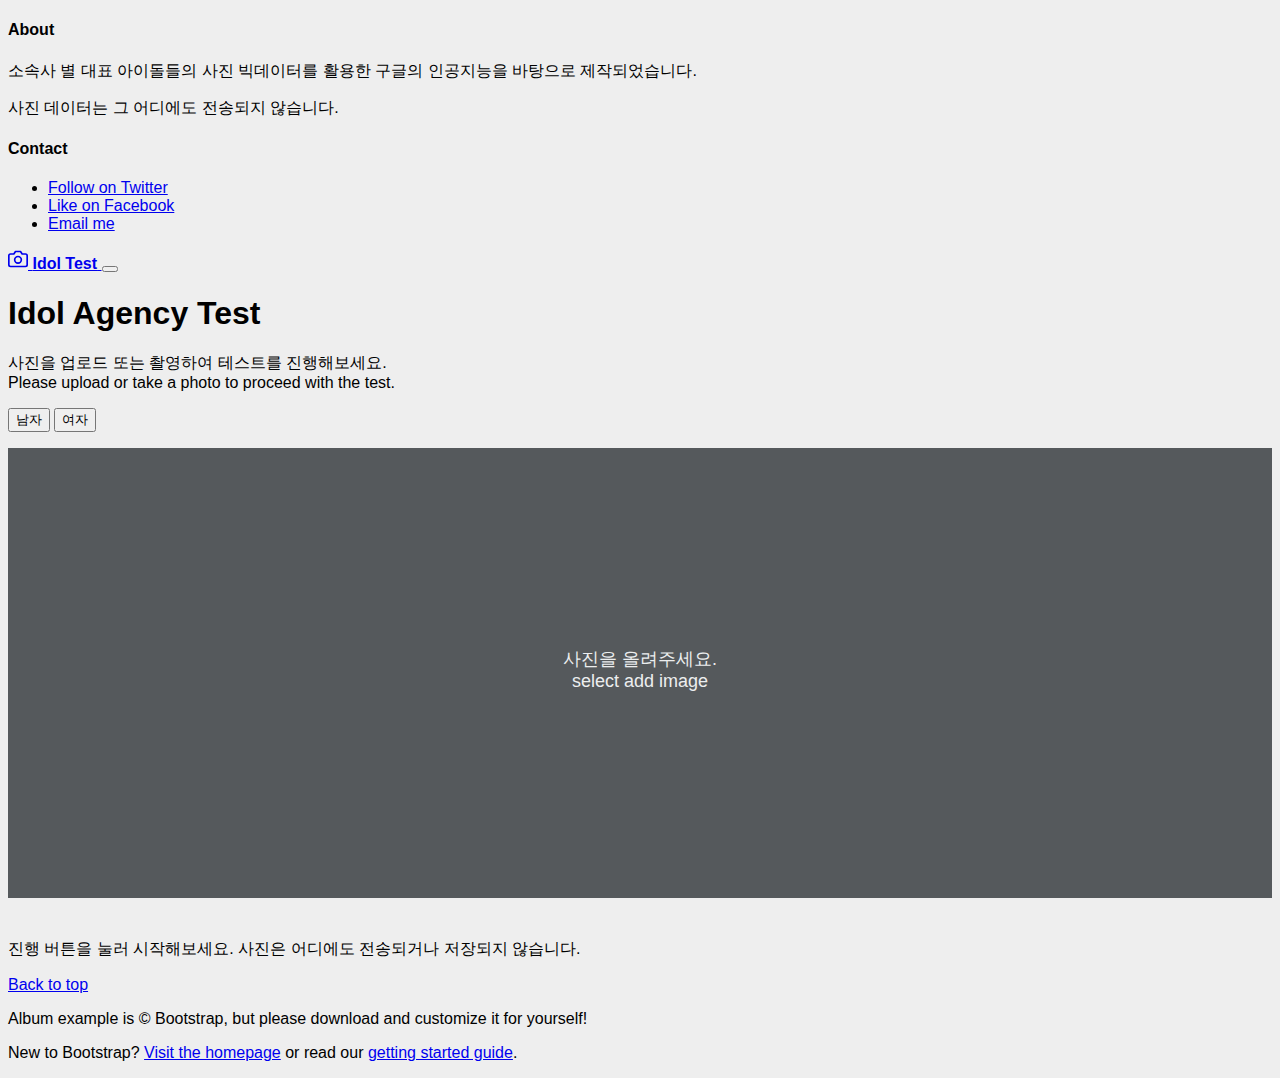
==== index.html @ 7f4ccfb9 "toy project1" ====
<!DOCTYPE html>
<html lang="en">
<head>
    <meta charset="UTF-8">
    <meta name="viewport" content="width=device-width, initial-scale=1">
    <meta name="description" content="">
    <meta name="author" content="Mark Otto, Jacob Thornton, and Bootstrap contributors">
    <meta name="generator" content="Hugo 0.101.0">
    <title>Document</title>
    <link rel="stylesheet" href="style.css">

    <link rel="canonical" href="https://getbootstrap.com/docs/5.2/examples/album/">
    
    <link href="/docs/5.2/dist/css/bootstrap.min.css" rel="stylesheet" integrity="sha384-gH2yIJqKdNHPEq0n4Mqa/HGKIhSkIHeL5AyhkYV8i59U5AR6csBvApHHNl/vI1Bx" crossorigin="anonymous">

    <link href="https://cdn.jsdelivr.net/npm/bootstrap@5.2.0/dist/css/bootstrap.min.css" rel="stylesheet" integrity="sha384-gH2yIJqKdNHPEq0n4Mqa/HGKIhSkIHeL5AyhkYV8i59U5AR6csBvApHHNl/vI1Bx" crossorigin="anonymous">

    <script class="jsbin" src="https://ajax.googleapis.com/ajax/libs/jquery/1/jquery.min.js"></script>

   

    <!-- Favicons -->
    <link rel="apple-touch-icon" href="/docs/5.2/assets/img/favicons/apple-touch-icon.png" sizes="180x180">
    <link rel="icon" href="/docs/5.2/assets/img/favicons/favicon-32x32.png" sizes="32x32" type="image/png">
    <link rel="icon" href="/docs/5.2/assets/img/favicons/favicon-16x16.png" sizes="16x16" type="image/png">
    <link rel="manifest" href="/docs/5.2/assets/img/favicons/manifest.json">
    <link rel="mask-icon" href="/docs/5.2/assets/img/favicons/safari-pinned-tab.svg" color="#712cf9">
    <link rel="icon" href="/docs/5.2/assets/img/favicons/favicon.ico">
    <meta name="theme-color" content="#712cf9">
</head>
<body>
  
    <!-- <div>Teachable Machine Image Model</div>
<button type="button" onclick="init()">Start</button>
<button type="button" onclick="predict()">예측</button>

<div class="file-upload">
  <button class="file-upload-btn" type="button" onclick="$('.file-upload-input').trigger( 'click' )">Add Image</button>

  <div class="image-upload-wrap">
    <input class="file-upload-input" type='file' onchange="readURL(this);" accept="image/*" />
    <div class="drag-text">
      <h3>Drag and drop a file or select add Image</h3>
    </div>
  </div>
  <div class="file-upload-content">
    <img class="file-upload-image" id="face-image" src="#" alt="your image" />
    <div class="image-title-wrap">
      <button type="button" onclick="removeUpload()" class="remove-image">Remove <span class="image-title">Uploaded Image</span></button>
    </div>
  </div>
</div> -->

<!--  bootstrap html -->
<header>
  <div class="collapse bg-dark bg-gradient" id="navbarHeader">
    <div class="container">
      <div class="row">
        <div class="col-sm-8 col-md-7 py-4">
          <h4 class="text-white">About</h4>
          <p class="text-muted">
            소속사 별 대표 아이돌들의 사진 빅데이터를 활용한 구글의 인공지능을 바탕으로 제작되었습니다.
          </p>
          <p class="text-muted">
            사진 데이터는 그 어디에도 전송되지 않습니다.
          </p>
        </div>
        <div class="col-sm-4 offset-md-1 py-4">
          <h4 class="text-white">Contact</h4>
          <ul class="list-unstyled">
            <li><a href="#" class="text-white">Follow on Twitter</a></li>
            <li><a href="#" class="text-white">Like on Facebook</a></li>
            <li><a href="#" class="text-white">Email me</a></li>
          </ul>
        </div>
      </div>
    </div>
  </div>
  <div class="navbar navbar-dark bg-dark shadow-sm">
    <div class="container">
      <a href="#" class="navbar-brand d-flex align-items-center">
        <svg xmlns="http://www.w3.org/2000/svg" width="20" height="20" fill="none" stroke="currentColor" stroke-linecap="round" stroke-linejoin="round" stroke-width="2" aria-hidden="true" class="me-2" viewBox="0 0 24 24"><path d="M23 19a2 2 0 0 1-2 2H3a2 2 0 0 1-2-2V8a2 2 0 0 1 2-2h4l2-3h6l2 3h4a2 2 0 0 1 2 2z"/><circle cx="12" cy="13" r="4"/></svg>
        <strong>Idol Test</strong>
      </a>
      <button class="navbar-toggler" type="button" data-bs-toggle="collapse" data-bs-target="#navbarHeader" aria-controls="navbarHeader" aria-expanded="false" aria-label="Toggle navigation">
        <span class="navbar-toggler-icon"></span>
      </button>
    </div>
  </div>
</header>

<main>
    
  <section class="py-3 text-center container">
    <div class="row py-lg-5">
      <div class="col-lg-7 col-md-8 mx-auto">
        <h1 class="fw-light">Idol Agency Test</h1>
        <p class="lead text-muted">
            사진을 업로드 또는 촬영하여 테스트를 진행해보세요.<br/>
            Please upload or take a photo to proceed with the test.
        </p>
        
        <p class="button-group">
          <button type="button" class="btn btn-outline-primary">남자</button>
          <button type="button" class="btn btn-outline-danger">여자</button>
        </p>
      </div>
      
  </section>
<div>
  <div class="progress">
    <div class="progress-bar progress-bar-striped" role="progressbar" aria-label="Default striped example" style="width: 10%" aria-valuenow="10" aria-valuemin="0" aria-valuemax="100"></div>
  </div>
  <div class="progress">
    <div class="progress-bar progress-bar-striped bg-success" role="progressbar" aria-label="Success striped example" style="width: 25%" aria-valuenow="25" aria-valuemin="0" aria-valuemax="100"></div>
  </div>
  <div class="progress">
    <div class="progress-bar progress-bar-striped bg-info" role="progressbar" aria-label="Info striped example" style="width: 50%" aria-valuenow="50" aria-valuemin="0" aria-valuemax="100"></div>
  </div>
  <div class="progress">
    <div class="progress-bar progress-bar-striped bg-warning" role="progressbar" aria-label="Warning striped example" style="width: 75%" aria-valuenow="75" aria-valuemin="0" aria-valuemax="100"></div>
  </div>
  <div class="progress">
    <div class="progress-bar progress-bar-striped bg-danger" role="progressbar" aria-label="Danger striped example" style="width: 100%" aria-valuenow="100" aria-valuemin="0" aria-valuemax="100"></div>
  </div>
</div>

  <div class="album py-5 bg-light">
    <div class="container">

      <div class="row justify-content-center file-upload">
        <div class="">
          <div class="col">
            <div class="card shadow-sm col">


                <svg class="bd-placeholder-img card-img-top image-upload-wrap" 
                width="100%" height="450" xmlns="http://www.w3.org/2000/svg" 
                role="img" aria-label="Placeholder: Thumbnail" 
                preserveAspectRatio="xMidYMid slice" focusable="false"
                onclick="$('.file-upload-input').trigger( 'click' )">
                
                <title>Placeholder</title>
                <rect width="100%" height="100%" fill="#55595c"/>
                <text x="50%" y="47%" fill="#eceeef" dy=".3em">사진을 올려주세요.</text>
                <text x="50%" y="52%" fill="#eceeef" dy=".3em">select add image</text>
                
                </svg>

                <input class="file-upload-input" type='file' onchange="readURL(this);" accept="image/*" />
              
              <div class="file-upload-content">
                <img class="file-upload-image" id="face-image" src="#" alt="your image" />
                
                <p class="result-messege"></p>
                
                <div id="label-container"></div>

                

                <div class="image-title-wrap">
                  <button type="button" onclick="removeUpload()" class="btn btn-danger" style="--bs-btn-padding-y: .5rem; --bs-btn-padding-x: 8.5rem; --bs-btn-font-size: .75rem;">Remove</button>
                </div>
              </div>

              <div class="card-body">
                <p class="card-text">
                  진행 버튼을 눌러 시작해보세요.
                  사진은 어디에도 전송되거나 저장되지 않습니다.
                </p>
                <div class="d-flex justify-content-between">
                </div>
              </div>
            </div>
          </div>
        </div>
      </div>
    </div>
  </div>

</main>

<footer class="text-muted py-5">
  <div class="container">
    <p class="float-end mb-1">
      <a href="#">Back to top</a>
    </p>
    <p class="mb-1">Album example is &copy; Bootstrap, but please download and customize it for yourself!</p>
    <p class="mb-0">New to Bootstrap? <a href="/">Visit the homepage</a> or read our <a href="/docs/5.2/getting-started/introduction/">getting started guide</a>.</p>
  </div>
</footer>


<div id="webcam-container"></div>

<script src="https://cdn.jsdelivr.net/npm/@tensorflow/tfjs@1.3.1/dist/tf.min.js"></script>
<script src="https://cdn.jsdelivr.net/npm/@teachablemachine/image@0.8/dist/teachablemachine-image.min.js"></script>
<!-- codepen-js -->
<script>
    function readURL(input) {
  if (input.files && input.files[0]) {

    var reader = new FileReader();

    reader.onload = function(e) {
      $('.image-upload-wrap').hide();

      $('.file-upload-image').attr('src', e.target.result);
      $('.file-upload-content').show();

      $('.image-title').html(input.files[0].name);
    };

    reader.readAsDataURL(input.files[0]);
    init().then(()=>{
      console.log("model loading complete")
      predict();
    });
    
  } else {
    removeUpload();
  }
}

function removeUpload() {
  $('.file-upload-input').replaceWith($('.file-upload-input').clone());
  $('.file-upload-content').hide();
  $('.image-upload-wrap').show();
}
$('.image-upload-wrap').bind('dragover', function () {
		$('.image-upload-wrap').addClass('image-dropping');
	});
	$('.image-upload-wrap').bind('dragleave', function () {
		$('.image-upload-wrap').removeClass('image-dropping');
});

</script>

<script type="text/javascript">
    // More API functions here:
    // https://github.com/googlecreativelab/teachablemachine-community/tree/master/libraries/image

    // the link to your model provided by Teachable Machine export panel
    const URL = "https://teachablemachine.withgoogle.com/models/A1Ka3bJ6U/";

    let model, webcam, labelContainer, maxPredictions;

    // Load the image model and setup the webcam
    async function init() {
        console.log("call the machine")
        const modelURL = URL + "model.json";
        const metadataURL = URL + "metadata.json";

        // load the model and metadata
        // Refer to tmImage.loadFromFiles() in the API to support files from a file picker
        // or files from your local hard drive
        // Note: the pose library adds "tmImage" object to your window (window.tmImage)
        model = await tmImage.load(modelURL, metadataURL);
        maxPredictions = model.getTotalClasses();
        labelContainer = document.getElementById("label-container");
        for (let i = 0; i < maxPredictions; i++) { // and class labels
            let divLabel = labelContainer.appendChild(document.createElement("div"));
            divLabel.classList.add("progress")
            // let underDiv = divLabel.appendChild(document.createElement("div"));
            // underDiv.classList.add("progress-bar progress-bar-striped")
        }
    }

    // run the webcam image through the image model
    async function predict() {
        // predict can take in an image, video or canvas html element
        let image = document.getElementById("face-image");
        const prediction = await model.predict(image, false);
        prediction.sort((a, b) => parseFloat(b.probability) - parseFloat(a.probability));
        console.log(prediction[0].className);
        switch(prediction[0].className){
          case "SM_man":
            resultMessege = "에스엠 상 이시군요"
            break;
          case "YG_man":
            resultMessege = "와이지 상 이시군요"
            break;
          case "JYP_man":
            resultMessege = "제와피 상 이시군요"
            break;
          case "HIVE_man":
            resultMessege = "하이브 상 이시군요"
            break;
          default:
            resultMessege = "알수없음"
        }
        $('.result-messege').html(resultMessege);
        
        for (let i = 0; i < maxPredictions; i++) {
            const classPrediction =
                prediction[i].className + ": " + prediction[i].probability.toFixed(2);
            console.log(classPrediction)
            
            labelContainer.childNodes[i].innerHTML = classPrediction;


            // var label = "<div class='animal-label d-flex align-items-center'>" + labelTitle + "</div>"
            // var bar = "<div class='bar-container position-relative container'><div class='" + prediction[i].className + "-box'></div><div class='d-flex justify-content-center align-items-center " + prediction[i].className + "-bar' style='width: " + barWidth + "'><span class='d-block percent-text'>" + Math.round(prediction[i].probability.toFixed(2) * 100) + "%</span></div></div>"
            // labelContainer.childNodes[i].innerHTML = label + bar;
        }
    }
</script>

<script src="/docs/5.2/dist/js/bootstrap.bundle.min.js" integrity="sha384-A3rJD856KowSb7dwlZdYEkO39Gagi7vIsF0jrRAoQmDKKtQBHUuLZ9AsSv4jD4Xa" crossorigin="anonymous"></script>
<script src="https://cdn.jsdelivr.net/npm/bootstrap@5.2.0/dist/js/bootstrap.bundle.min.js" integrity="sha384-A3rJD856KowSb7dwlZdYEkO39Gagi7vIsF0jrRAoQmDKKtQBHUuLZ9AsSv4jD4Xa" crossorigin="anonymous"></script>

</body>
<!-- Copyright (c) 2022 by Bastian Andre (https://codepen.io/BastianAndre/pen/RpwOmp)

Permission is hereby granted, free of charge, to any person obtaining a copy of this software and associated documentation files (the "Software"), to deal in the Software without restriction, including without limitation the rights to use, copy, modify, merge, publish, distribute, sublicense, and/or sell copies of the Software, and to permit persons to whom the Software is furnished to do so, subject to the following conditions:

The above copyright notice and this permission notice shall be included in all copies or substantial portions of the Software.

THE SOFTWARE IS PROVIDED "AS IS", WITHOUT WARRANTY OF ANY KIND, EXPRESS OR IMPLIED, INCLUDING BUT NOT LIMITED TO THE WARRANTIES OF MERCHANTABILITY, FITNESS FOR A PARTICULAR PURPOSE AND NONINFRINGEMENT. IN NO EVENT SHALL THE AUTHORS OR COPYRIGHT HOLDERS BE LIABLE FOR ANY CLAIM, DAMAGES OR OTHER LIABILITY, WHETHER IN AN ACTION OF CONTRACT, TORT OR OTHERWISE, ARISING FROM, OUT OF OR IN CONNECTION WITH THE SOFTWARE OR THE USE OR OTHER DEALINGS IN THE SOFTWARE.
 -->

</html>
---- style.css ----
body {
  font-family: sans-serif;
  background-color: #eeeeee;
}

.file-upload {
  /* background-color: #ffffff; */
  width: auto;
  /* margin: 0 auto; */
  /* padding: 20px; */
}

.file-upload-btn {
  width: 100%;
  margin: 0;
  color: #fff;
  background: #1FB264;
  border: none;
  padding: 10px;
  border-radius: 4px;
  border-bottom: 4px solid #15824B;
  transition: all .2s ease;
  outline: none;
  text-transform: uppercase;
  font-weight: 700;
}

.file-upload-btn:hover {
  background: #1AA059;
  color: #ffffff;
  transition: all .2s ease;
  cursor: pointer;
}

.file-upload-btn:active {
  border: 0;
  transition: all .2s ease;
}

.file-upload-content {
  display: none;
  text-align: center;
}

.file-upload-input {
  /* position: absolute; */
  margin: 0;
  padding: 0;
  width: 100%;
  height: 100%;
  outline: none;
  opacity: 0;
  cursor: pointer;
}

/* .image-upload-wrap {
  margin-top: 20px;
  border: 4px dashed #1FB264;
  position: relative;
} */

.image-dropping,
/* .image-upload-wrap:hover {
  background-color: #1FB264;
  border: 4px dashed #ffffff;
} */

.image-title-wrap {
  padding: 0 15px 15px 15px;
  color: #222;
}

.drag-text {
  text-align: center;
}

.drag-text h3 {
  font-weight: 100;
  text-transform: uppercase;
  color: #15824B;
  padding: 60px 0;
}

.file-upload-image {
  max-height: 200px;
  max-width: 200px;
  margin: auto;
  padding: 20px;
}

.remove-image {
  width: 200px;
  margin: 0;
  color: #fff;
  background: #cd4535;
  border: none;
  padding: 10px;
  border-radius: 4px;
  border-bottom: 4px solid #b02818;
  transition: all .2s ease;
  outline: none;
  text-transform: uppercase;
  font-weight: 700;
}

.remove-image:hover {
  background: #c13b2a;
  color: #ffffff;
  transition: all .2s ease;
  cursor: pointer;
}

.remove-image:active {
  border: 0;
  transition: all .2s ease;
}

/* bootstrap style */
      .bd-placeholder-img {
        font-size: 1.125rem;
        text-anchor: middle;
        -webkit-user-select: none;
        -moz-user-select: none;
        user-select: none;
      }

      @media (min-width: 768px) {
        .bd-placeholder-img-lg {
          font-size: 3.5rem;
        }
      }

      .b-example-divider {
        height: 3rem;
        background-color: rgba(0, 0, 0, .1);
        border: solid rgba(0, 0, 0, .15);
        border-width: 1px 0;
        box-shadow: inset 0 .5em 1.5em rgba(0, 0, 0, .1), inset 0 .125em .5em rgba(0, 0, 0, .15);
      }

      .b-example-vr {
        flex-shrink: 0;
        width: 1.5rem;
        height: 100vh;
      }

      .bi {
        vertical-align: -.125em;
        fill: currentColor;
      }

      .nav-scroller {
        position: relative;
        z-index: 2;
        height: 2.75rem;
        overflow-y: hidden;
      }

      .nav-scroller .nav {
        display: flex;
        flex-wrap: nowrap;
        padding-bottom: 1rem;
        margin-top: -1px;
        overflow-x: auto;
        text-align: center;
        white-space: nowrap;
        -webkit-overflow-scrolling: touch;
      }
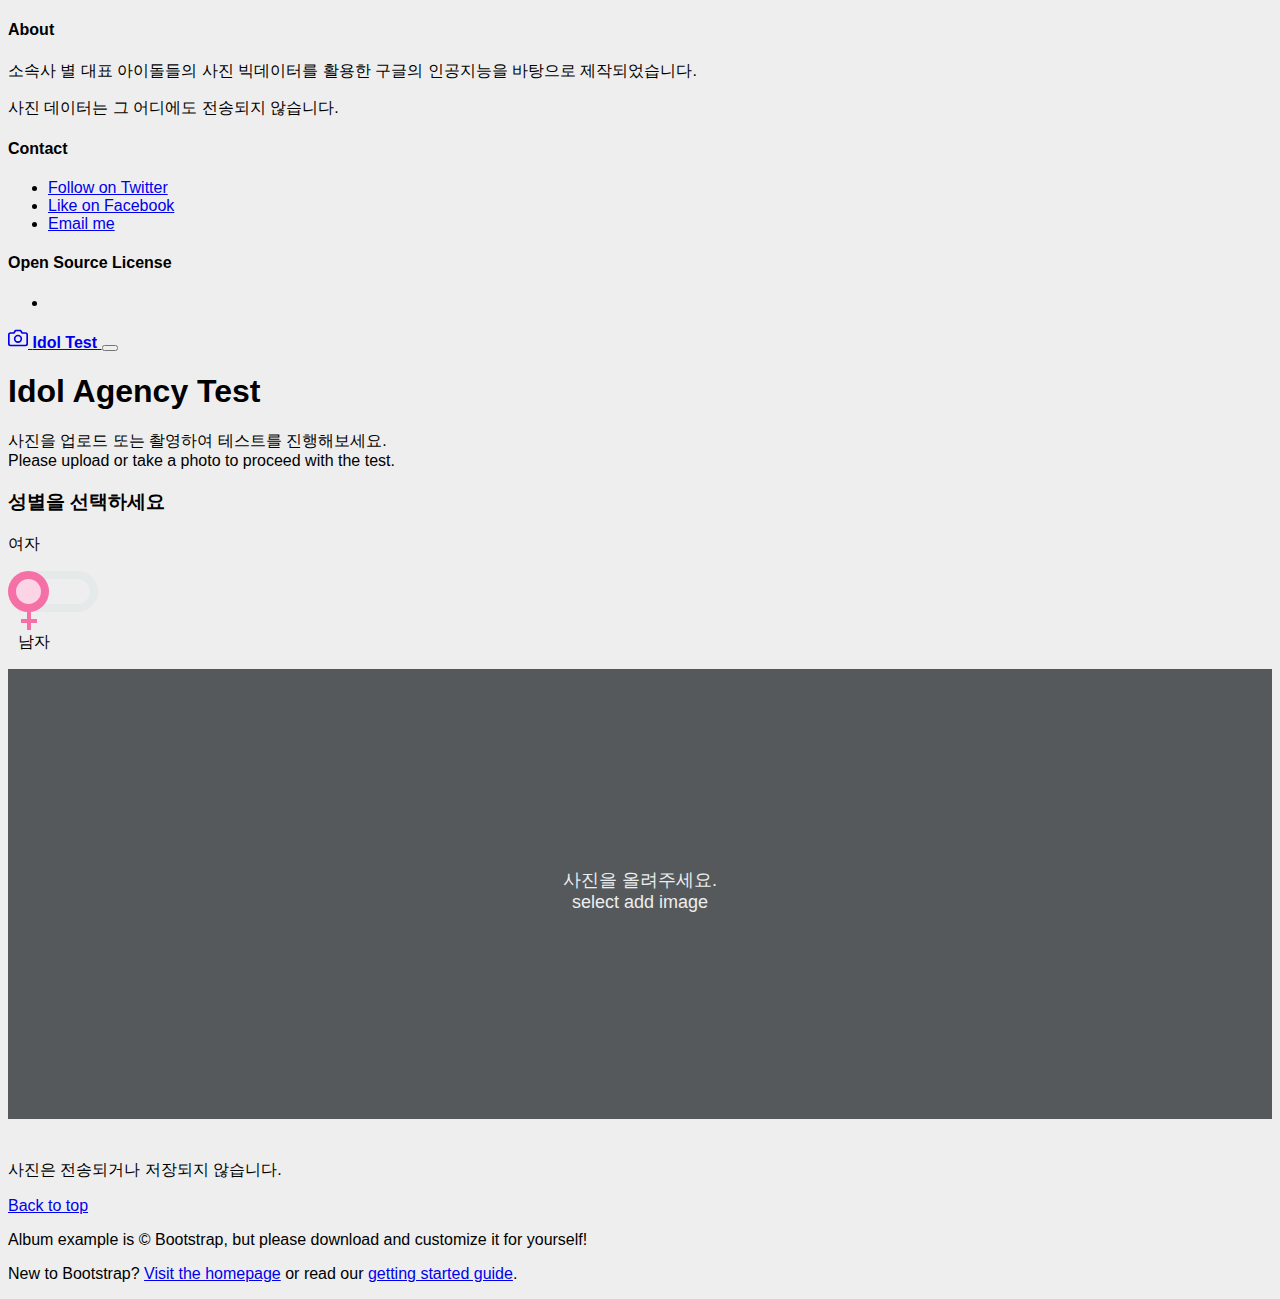
==== commit 41d40fed: "2022/08/29 idol girl add" ====
--- a/index.html
+++ b/index.html
@@ -1,55 +1,39 @@
 <!DOCTYPE html>
 <html lang="en">
 <head>
-    <meta charset="UTF-8">
-    <meta name="viewport" content="width=device-width, initial-scale=1">
-    <meta name="description" content="">
-    <meta name="author" content="Mark Otto, Jacob Thornton, and Bootstrap contributors">
-    <meta name="generator" content="Hugo 0.101.0">
-    <title>Document</title>
-    <link rel="stylesheet" href="style.css">
-
-    <link rel="canonical" href="https://getbootstrap.com/docs/5.2/examples/album/">
-    
-    <link href="/docs/5.2/dist/css/bootstrap.min.css" rel="stylesheet" integrity="sha384-gH2yIJqKdNHPEq0n4Mqa/HGKIhSkIHeL5AyhkYV8i59U5AR6csBvApHHNl/vI1Bx" crossorigin="anonymous">
-
-    <link href="https://cdn.jsdelivr.net/npm/bootstrap@5.2.0/dist/css/bootstrap.min.css" rel="stylesheet" integrity="sha384-gH2yIJqKdNHPEq0n4Mqa/HGKIhSkIHeL5AyhkYV8i59U5AR6csBvApHHNl/vI1Bx" crossorigin="anonymous">
-
-    <script class="jsbin" src="https://ajax.googleapis.com/ajax/libs/jquery/1/jquery.min.js"></script>
-
-   
-
-    <!-- Favicons -->
-    <link rel="apple-touch-icon" href="/docs/5.2/assets/img/favicons/apple-touch-icon.png" sizes="180x180">
-    <link rel="icon" href="/docs/5.2/assets/img/favicons/favicon-32x32.png" sizes="32x32" type="image/png">
-    <link rel="icon" href="/docs/5.2/assets/img/favicons/favicon-16x16.png" sizes="16x16" type="image/png">
-    <link rel="manifest" href="/docs/5.2/assets/img/favicons/manifest.json">
-    <link rel="mask-icon" href="/docs/5.2/assets/img/favicons/safari-pinned-tab.svg" color="#712cf9">
-    <link rel="icon" href="/docs/5.2/assets/img/favicons/favicon.ico">
-    <meta name="theme-color" content="#712cf9">
+  <meta charset="UTF-8">
+  <meta name="viewport" content="width=device-width, initial-scale=1">
+  <meta name="description" content="">
+  <meta name="author" content="Mark Otto, Jacob Thornton, and Bootstrap contributors">
+  <meta name="generator" content="Hugo 0.101.0">
+  
+  <link rel="stylesheet" href="style.css">
+  <link rel="canonical" href="https://getbootstrap.com/docs/5.2/examples/album/">
+  
+  <link href="/docs/5.2/dist/css/bootstrap.min.css" rel="stylesheet" integrity="sha384-gH2yIJqKdNHPEq0n4Mqa/HGKIhSkIHeL5AyhkYV8i59U5AR6csBvApHHNl/vI1Bx" crossorigin="anonymous">
+  <link href="https://cdn.jsdelivr.net/npm/bootstrap@5.2.0/dist/css/bootstrap.min.css" rel="stylesheet" integrity="sha384-gH2yIJqKdNHPEq0n4Mqa/HGKIhSkIHeL5AyhkYV8i59U5AR6csBvApHHNl/vI1Bx" crossorigin="anonymous">
+  <script class="jsbin" src="https://ajax.googleapis.com/ajax/libs/jquery/1/jquery.min.js"></script>
+  
+  <!-- Favicons -->
+  <link rel="apple-touch-icon" href="/docs/5.2/assets/img/favicons/apple-touch-icon.png" sizes="180x180">
+  <link rel="icon" href="/docs/5.2/assets/img/favicons/favicon-32x32.png" sizes="32x32" type="image/png">
+  <link rel="icon" href="/docs/5.2/assets/img/favicons/favicon-16x16.png" sizes="16x16" type="image/png">
+  <link rel="manifest" href="/docs/5.2/assets/img/favicons/manifest.json">
+  <link rel="mask-icon" href="/docs/5.2/assets/img/favicons/safari-pinned-tab.svg" color="#712cf9">
+  <link rel="icon" href="/docs/5.2/assets/img/favicons/favicon.ico">
+  <meta name="theme-color" content="#712cf9">
+
+  <meta name="description" content="Typescript UI Controls" />
+  <meta name="author" content="Syncfusion" />
+  <link href="//cdn.syncfusion.com/ej2/20.2.43/ej2-base/styles/fabric.css" rel="stylesheet" />
+  <link href="//cdn.syncfusion.com/ej2/20.2.43/ej2-buttons/styles/fabric.css" rel="stylesheet" />
+  <link href="styles.css" rel="stylesheet" />
+  <script src="https://cdnjs.cloudflare.com/ajax/libs/systemjs/0.19.38/system.js"></script>
+  <script src="systemjs.config.js"></script>
+  
+  <title>IDOL TEST</title>
 </head>
 <body>
-  
-    <!-- <div>Teachable Machine Image Model</div>
-<button type="button" onclick="init()">Start</button>
-<button type="button" onclick="predict()">예측</button>
-
-<div class="file-upload">
-  <button class="file-upload-btn" type="button" onclick="$('.file-upload-input').trigger( 'click' )">Add Image</button>
-
-  <div class="image-upload-wrap">
-    <input class="file-upload-input" type='file' onchange="readURL(this);" accept="image/*" />
-    <div class="drag-text">
-      <h3>Drag and drop a file or select add Image</h3>
-    </div>
-  </div>
-  <div class="file-upload-content">
-    <img class="file-upload-image" id="face-image" src="#" alt="your image" />
-    <div class="image-title-wrap">
-      <button type="button" onclick="removeUpload()" class="remove-image">Remove <span class="image-title">Uploaded Image</span></button>
-    </div>
-  </div>
-</div> -->
 
 <!--  bootstrap html -->
 <header>
@@ -73,6 +57,12 @@
             <li><a href="#" class="text-white">Email me</a></li>
           </ul>
         </div>
+        <div>
+          <h4 class="text-white">Open Source License</h4>
+          <ul>
+            <li></li>
+          </ul>
+        </div>
       </div>
     </div>
   </div>
@@ -99,31 +89,23 @@
             사진을 업로드 또는 촬영하여 테스트를 진행해보세요.<br/>
             Please upload or take a photo to proceed with the test.
         </p>
-        
-        <p class="button-group">
-          <button type="button" class="btn btn-outline-primary">남자</button>
-          <button type="button" class="btn btn-outline-danger">여자</button>
-        </p>
+      </div>      
+  </section>
+  
+  <h3 class="pb-2 d-flex justify-content-center">성별을 선택하세요</h3>
+  <section class="d-flex justify-content-center">
+      <p class="d-flex align-items-center pr-5">여자</p>
+      <div>
+          <input type="checkbox" id="gender">
+          <label for="gender">
+              <span class="knob">
+                  <i></i>
+              </span>
+          </label>
       </div>
-      
+      <p class="d-flex align-items-center pl-5">남자</p>
   </section>
-<div>
-  <div class="progress">
-    <div class="progress-bar progress-bar-striped" role="progressbar" aria-label="Default striped example" style="width: 10%" aria-valuenow="10" aria-valuemin="0" aria-valuemax="100"></div>
-  </div>
-  <div class="progress">
-    <div class="progress-bar progress-bar-striped bg-success" role="progressbar" aria-label="Success striped example" style="width: 25%" aria-valuenow="25" aria-valuemin="0" aria-valuemax="100"></div>
-  </div>
-  <div class="progress">
-    <div class="progress-bar progress-bar-striped bg-info" role="progressbar" aria-label="Info striped example" style="width: 50%" aria-valuenow="50" aria-valuemin="0" aria-valuemax="100"></div>
-  </div>
-  <div class="progress">
-    <div class="progress-bar progress-bar-striped bg-warning" role="progressbar" aria-label="Warning striped example" style="width: 75%" aria-valuenow="75" aria-valuemin="0" aria-valuemax="100"></div>
-  </div>
-  <div class="progress">
-    <div class="progress-bar progress-bar-striped bg-danger" role="progressbar" aria-label="Danger striped example" style="width: 100%" aria-valuenow="100" aria-valuemin="0" aria-valuemax="100"></div>
-  </div>
-</div>
+
 
   <div class="album py-5 bg-light">
     <div class="container">
@@ -149,24 +131,27 @@
 
                 <input class="file-upload-input" type='file' onchange="readURL(this);" accept="image/*" />
               
+                <!-- file upload  -->
               <div class="file-upload-content">
                 <img class="file-upload-image" id="face-image" src="#" alt="your image" />
                 
                 <p class="result-messege"></p>
                 
-                <div id="label-container"></div>
-
-                
-
-                <div class="image-title-wrap">
+                <div id="label-container row"></div>
+
+                <!-- Go to www.addthis.com/dashboard to customize your tools -->
+                <div class="addthis_inline_share_toolbox"></div>
+
+                <div class="image-title-wrap pt-10">
                   <button type="button" onclick="removeUpload()" class="btn btn-danger" style="--bs-btn-padding-y: .5rem; --bs-btn-padding-x: 8.5rem; --bs-btn-font-size: .75rem;">Remove</button>
                 </div>
+                
+            
               </div>
 
               <div class="card-body">
-                <p class="card-text">
-                  진행 버튼을 눌러 시작해보세요.
-                  사진은 어디에도 전송되거나 저장되지 않습니다.
+                <p class="card-text text-center">
+                  사진은 전송되거나 저장되지 않습니다.
                 </p>
                 <div class="d-flex justify-content-between">
                 </div>
@@ -195,6 +180,7 @@
 
 <script src="https://cdn.jsdelivr.net/npm/@tensorflow/tfjs@1.3.1/dist/tf.min.js"></script>
 <script src="https://cdn.jsdelivr.net/npm/@teachablemachine/image@0.8/dist/teachablemachine-image.min.js"></script>
+
 <!-- codepen-js -->
 <script>
     function readURL(input) {
@@ -226,7 +212,17 @@
   $('.file-upload-input').replaceWith($('.file-upload-input').clone());
   $('.file-upload-content').hide();
   $('.image-upload-wrap').show();
+
+  // let prog = document.getElementsByClassName("progress col-8");
+  // prog.removeClass();
+  
+  // let prog = document.getElementById('label-container row')
+  // prog.removeChild(prog.children);
+
+  let prog = document.getElementsById('prog');
+  prog.remove();
 }
+
 $('.image-upload-wrap').bind('dragover', function () {
 		$('.image-upload-wrap').addClass('image-dropping');
 	});
@@ -241,7 +237,173 @@
     // https://github.com/googlecreativelab/teachablemachine-community/tree/master/libraries/image
 
     // the link to your model provided by Teachable Machine export panel
-    const URL = "https://teachablemachine.withgoogle.com/models/A1Ka3bJ6U/";
+    let URL;
+    const urlMale = "https://teachablemachine.withgoogle.com/models/A1Ka3bJ6U/";
+    const urlFemale = "https://teachablemachine.withgoogle.com/models/BXQzouStZ/";
+    
+    
+    let model, webcam, labelContainer, maxPredictions;
+
+    // Load the image model and setup the webcam
+    async function init() {
+      if(document.getElementById("gender").checked){
+        URL = urlMale;  
+      }else{
+        URL = urlFemale;
+      }
+      console.log("call the machine")
+      const modelURL = URL + "model.json";
+      const metadataURL = URL + "metadata.json";
+      model = await tmImage.load(modelURL, metadataURL);
+      maxPredictions = model.getTotalClasses();
+      console.log("maxPredictions : " + maxPredictions);
+      labelContainer = document.getElementById("label-container row");
+      for (let i = 0; i < maxPredictions; i++) { // and class labels
+          let divLabel = labelContainer.appendChild(document.createElement("div"));
+          divLabel.classList.add("progress")
+          divLabel.classList.add("col-8")
+          divLabel.id = 'prog'
+      }
+    }
+
+    async function predict() {
+        let image = document.getElementById("face-image");
+        const prediction = await model.predict(image, false);
+        prediction.sort((a, b) => parseFloat(b.probability) - parseFloat(a.probability));
+        console.log(prediction[0].className);
+        let resultTitle, resultExplain, resultCeleb;
+        if(document.getElementById("gender").checked){
+          switch (prediction[0].className) {
+                    case "SM_man":
+                        resultTitle = ""
+                        resultExplain = ""
+                        resultCeleb = "대표 아이돌 : 최시원, 세훈, 수호, 최강창민"
+                        break;
+                    case "YG_man":
+                        resultTitle = ""
+                        resultExplain = ""
+                        resultCeleb = "대표 아이돌 : GD, 태양, 탑, 송민호"
+                        break;
+                    case "JYP_man":
+                        resultTitle = ""
+                        resultExplain = ""
+                        resultCeleb = "대표 아이돌 :  이준호, 택연, 임슬옹, young k"
+                        break;
+                    case "HIVE_man":
+                        resultTitle = ""
+                        resultExplain = ""
+                        resultCeleb = "대표 아이돌 :  뷔, 정국, 진, RM"
+                        break;
+                    default:
+                        resultTitle = "알수없음"
+                        resultExplain = ""
+                        resultCeleb = ""
+                }
+        }else{
+          switch (prediction[0].className) {
+                    case "SM_girl":
+                        resultTitle = ""
+                        resultExplain = ""
+                        resultCeleb = "대표 아이돌 : 윤아, 카리나, 윈터, 보아"
+                        break;
+                    case "YG_girl":
+                      resultTitle = ""
+                        resultExplain = ""
+                        resultCeleb = "대표 아이돌 : 지수, 제니, 박봄, 산다라박"
+                        break;
+                    case "JYP_girl":
+                        resultTitle = ""
+                        resultExplain = ""
+                        resultCeleb = "대표 아이돌 : 예지, 쯔위, 사나, 나연"
+                        break;
+                    case "HIVE_girl":
+                        resultTitle = ""
+                        resultExplain = ""
+                        resultCeleb = "대표 아이돌 : 카즈하, 이나경, 박지원, 이나경"
+                        break;
+                    default:
+                        resultTitle = "알수없음"
+                        resultExplain = ""
+                        resultCeleb = ""
+                }
+        }
+        switch(prediction[0].className){
+          case "SM_man":
+            resultMessege = "에스엠 상 이시군요"
+            break;
+          case "YG_man":
+            resultMessege = "와이지 상 이시군요"
+            break;
+          case "JYP_man":
+            resultMessege = "제와피 상 이시군요"
+            break;
+          case "HIVE_man":
+            resultMessege = "하이브 상 이시군요"
+            break;
+          default:
+            resultMessege = "알수없음"
+        }
+
+        var title = "<div class='" + prediction[0].className + "-animal-title'>" + resultTitle + "</div>"
+        var explain = "<div class='animal-explain pt-2'>" + resultExplain + "</div>"
+        var celeb = "<div class='" + prediction[0].className + "-animal-celeb pt-2 pb-2'>" + resultCeleb + "</div>"
+
+        $('.result-messege').html(resultMessege + explain + celeb);
+        
+        for (let i = 0; i < maxPredictions; i++) {
+          const classPrediction = prediction[i].className.split('_')[0]
+            
+          // var bar = "<div class='bar-container position-relative container'><div class='" 
+          //   + prediction[i].className + "-box'></div><div class='d-flex justify-content-center align-items-center " 
+          //   + prediction[i].className + "-bar' style='width: " + barWidth + "'><span class='d-block percent-text'>" 
+          //   + Math.round(prediction[i].probability.toFixed(2) * 100) 
+          //   + "%</span></div></div>";
+            
+          let bar = "";
+          let barWidth = prediction[i].probability.toFixed(2) * 100;
+          
+          if (prediction[i].probability.toFixed(2) > 0.1) {
+            barWidth = Math.round(prediction[i].probability.toFixed(2) * 100);
+          } else if (prediction[i].probability.toFixed(2) >= 0.01) {
+            barWidth = "4";
+          } else {
+            barWidth = "2";
+          }
+
+          if(prediction[i].className == "SM_man"){
+            bar = "<div class='progress-bar progress-bar-striped bg-success' id='progress_bar' role='progressbar' aria-label='Success striped example' style='width: "+barWidth+"%' aria-valuenow='"+barWidth+"' aria-valuemin='10' aria-valuemax='50'>"+barWidth+"%</div>"
+          }else if(prediction[i].className == "YG_man"){
+            bar = "<div class='progress-bar progress-bar-striped bg-info' id='progress_bar' role='progressbar' aria-label='Info striped example' style='width: "+barWidth+"%' aria-valuenow='"+barWidth+"' aria-valuemin='10' aria-valuemax='50'>"+barWidth+"%</div>"
+          }else if(prediction[i].className == "JYP_man"){
+            bar = "<div class='progress-bar progress-bar-striped bg-warning' id='progress_bar' role='progressbar' aria-label='Warning striped example' style='width: "+barWidth+"%' aria-valuenow='"+barWidth+"' aria-valuemin='10' aria-valuemax='50'>"+barWidth+"%</div>"
+          }else if(prediction[i].className == "HIVE_man"){
+            bar = "<div class='progress-bar progress-bar-striped bg-danger' id='progress_bar' role='progressbar' aria-label='Danger striped example' style='width: "+barWidth+"%' aria-valuenow='"+barWidth+"' aria-valuemin='10' aria-valuemax='50'>"+barWidth+"%</div>"
+          }else if(prediction[i].className == "SM_girl"){
+            bar = "<div class='progress-bar progress-bar-striped bg-success' id='progress_bar' role='progressbar' aria-label='Danger striped example' style='width: "+barWidth+"%' aria-valuenow='"+barWidth+"' aria-valuemin='10' aria-valuemax='50'>"+barWidth+"%</div>"
+          }else if(prediction[i].className == "YG_girl"){
+            bar = "<div class='progress-bar progress-bar-striped bg-info' id='progress_bar' role='progressbar' aria-label='Danger striped example' style='width: "+barWidth+"%' aria-valuenow='"+barWidth+"' aria-valuemin='10' aria-valuemax='50'>"+barWidth+"%</div>"
+          }else if(prediction[i].className == "JYP_girl"){
+            bar = "<div class='progress-bar progress-bar-striped bg-warning' id='progress_bar' role='progressbar' aria-label='Danger striped example' style='width: "+barWidth+"%' aria-valuenow='"+barWidth+"' aria-valuemin='10' aria-valuemax='50'>"+barWidth+"%</div>"
+          }else if(prediction[i].className == "HIVE_girl"){
+            bar = "<div class='progress-bar progress-bar-striped bg-danger' id='progress_bar' role='progressbar' aria-label='Danger striped example' style='width: "+barWidth+"%' aria-valuenow='"+barWidth+"' aria-valuemin='10' aria-valuemax='50'>"+barWidth+"%</div>"
+          }
+
+          labelContainer.childNodes[i].innerHTML = classPrediction + bar;
+
+
+          // var label = "<div class='animal-label d-flex align-items-center'>" + labelTitle + "</div>"
+          // var bar = "<div class='bar-container position-relative container'><div class='" + prediction[i].className + "-box'></div><div class='d-flex justify-content-center align-items-center " + prediction[i].className + "-bar' style='width: " + barWidth + "'><span class='d-block percent-text'>" + Math.round(prediction[i].probability.toFixed(2) * 100) + "%</span></div></div>"
+          // labelContainer.childNodes[i].innerHTML = label + bar;
+
+        }
+    }
+</script>
+<!-- <script type="text/javascript">
+    // More API functions here:
+    // https://github.com/googlecreativelab/teachablemachine-community/tree/master/libraries/image
+
+    // the link to your model provided by Teachable Machine export panel
+    const URL = "https://teachablemachine.withgoogle.com/models/BXQzouStZ/";
 
     let model, webcam, labelContainer, maxPredictions;
 
@@ -257,10 +419,13 @@
         // Note: the pose library adds "tmImage" object to your window (window.tmImage)
         model = await tmImage.load(modelURL, metadataURL);
         maxPredictions = model.getTotalClasses();
-        labelContainer = document.getElementById("label-container");
+        console.log("maxPredictions : " + maxPredictions);
+        labelContainer = document.getElementById("label-container row");
         for (let i = 0; i < maxPredictions; i++) { // and class labels
             let divLabel = labelContainer.appendChild(document.createElement("div"));
             divLabel.classList.add("progress")
+            divLabel.classList.add("col-8")
+            divLabel.id = 'prog'
             // let underDiv = divLabel.appendChild(document.createElement("div"));
             // underDiv.classList.add("progress-bar progress-bar-striped")
         }
@@ -292,23 +457,55 @@
         $('.result-messege').html(resultMessege);
         
         for (let i = 0; i < maxPredictions; i++) {
-            const classPrediction =
-                prediction[i].className + ": " + prediction[i].probability.toFixed(2);
-            console.log(classPrediction)
+          const classPrediction = prediction[i].className.split('_')[0]
+          console.log(classPrediction)
             
-            labelContainer.childNodes[i].innerHTML = classPrediction;
-
-
-            // var label = "<div class='animal-label d-flex align-items-center'>" + labelTitle + "</div>"
-            // var bar = "<div class='bar-container position-relative container'><div class='" + prediction[i].className + "-box'></div><div class='d-flex justify-content-center align-items-center " + prediction[i].className + "-bar' style='width: " + barWidth + "'><span class='d-block percent-text'>" + Math.round(prediction[i].probability.toFixed(2) * 100) + "%</span></div></div>"
-            // labelContainer.childNodes[i].innerHTML = label + bar;
+          // var bar = "<div class='bar-container position-relative container'><div class='" 
+          //   + prediction[i].className + "-box'></div><div class='d-flex justify-content-center align-items-center " 
+          //   + prediction[i].className + "-bar' style='width: " + barWidth + "'><span class='d-block percent-text'>" 
+          //   + Math.round(prediction[i].probability.toFixed(2) * 100) 
+          //   + "%</span></div></div>";
+            
+          let bar = "";
+          let barWidth = prediction[i].probability.toFixed(2) * 100;
+          
+          if (prediction[i].probability.toFixed(2) > 0.1) {
+            barWidth = Math.round(prediction[i].probability.toFixed(2) * 100);
+          } else if (prediction[i].probability.toFixed(2) >= 0.01) {
+            barWidth = "4";
+          } else {
+            barWidth = "2";
+          }
+
+          if(prediction[i].className == "SM_man"){
+            bar = "<div class='progress-bar progress-bar-striped bg-success' id='progress_bar' role='progressbar' aria-label='Success striped example' style='width: "+barWidth+"%' aria-valuenow='"+barWidth+"' aria-valuemin='10' aria-valuemax='50'>"+barWidth+"%</div>"
+          }else if(prediction[i].className == "YG_man"){
+            bar = "<div class='progress-bar progress-bar-striped bg-info' id='progress_bar' role='progressbar' aria-label='Info striped example' style='width: "+barWidth+"%' aria-valuenow='"+barWidth+"' aria-valuemin='10' aria-valuemax='50'>"+barWidth+"%</div>"
+          }else if(prediction[i].className == "JYP_man"){
+            bar = "<div class='progress-bar progress-bar-striped bg-warning' id='progress_bar' role='progressbar' aria-label='Warning striped example' style='width: "+barWidth+"%' aria-valuenow='"+barWidth+"' aria-valuemin='10' aria-valuemax='50'>"+barWidth+"%</div>"
+          }else if(prediction[i].className == "HIVE_man"){
+            bar = "<div class='progress-bar progress-bar-striped bg-danger' id='progress_bar' role='progressbar' aria-label='Danger striped example' style='width: "+barWidth+"%' aria-valuenow='"+barWidth+"' aria-valuemin='10' aria-valuemax='50'>"+barWidth+"%</div>"
+          }
+
+          labelContainer.childNodes[i].innerHTML = classPrediction + bar;
+
+
+          // var label = "<div class='animal-label d-flex align-items-center'>" + labelTitle + "</div>"
+          // var bar = "<div class='bar-container position-relative container'><div class='" + prediction[i].className + "-box'></div><div class='d-flex justify-content-center align-items-center " + prediction[i].className + "-bar' style='width: " + barWidth + "'><span class='d-block percent-text'>" + Math.round(prediction[i].probability.toFixed(2) * 100) + "%</span></div></div>"
+          // labelContainer.childNodes[i].innerHTML = label + bar;
+
         }
     }
-</script>
+</script> -->
+
 
 <script src="/docs/5.2/dist/js/bootstrap.bundle.min.js" integrity="sha384-A3rJD856KowSb7dwlZdYEkO39Gagi7vIsF0jrRAoQmDKKtQBHUuLZ9AsSv4jD4Xa" crossorigin="anonymous"></script>
 <script src="https://cdn.jsdelivr.net/npm/bootstrap@5.2.0/dist/js/bootstrap.bundle.min.js" integrity="sha384-A3rJD856KowSb7dwlZdYEkO39Gagi7vIsF0jrRAoQmDKKtQBHUuLZ9AsSv4jD4Xa" crossorigin="anonymous"></script>
-
+<!-- Go to www.addthis.com/dashboard to customize your tools -->
+<script type="text/javascript" src="//s7.addthis.com/js/300/addthis_widget.js#pubid=ra-630601964834d5eb"></script>
+
+
+  
 </body>
 <!-- Copyright (c) 2022 by Bastian Andre (https://codepen.io/BastianAndre/pen/RpwOmp)
 
--- a/style.css
+++ b/style.css
@@ -66,7 +66,7 @@
 } */
 
 .image-title-wrap {
-  padding: 0 15px 15px 15px;
+  padding: 20px 15px 15px 15px;
   color: #222;
 }
 
@@ -168,3 +168,104 @@
       }
 
 
+/* progress bar */
+.progress.col-8 {
+  margin: 0 auto;
+}
+
+/* #progress_bar {
+  padding-left: 10px;
+} */
+
+/* addthis */
+.at-share-btn-elements{
+  margin-top: 25px;
+}
+
+/* codepen toggle css */
+body > main > section.d-flex.justify-content-center > p:nth-child(1) {
+  padding-right: 10px;
+}
+
+body > main > section.d-flex.justify-content-center > p:nth-child(3) {
+  padding-left: 10px;
+}
+input#gender {
+  display: none;
+}
+
+label {
+  cursor: pointer;
+  display: inline-block;
+  width: 90px;
+  height: 41px;
+  box-shadow: 0 0 0 8px #e5e9ea inset;
+  border-radius: 30px;
+  position: relative;
+}
+
+.knob {
+  position: absolute;
+  width: 41px;
+  top: 0;
+  left: 0;
+  height: 41px;
+  border-radius: 50%;
+  box-shadow: 0 0 0 8px #f470a7 inset;
+  background-color: #fbd4e6;
+  transition: 0.3s;
+}
+
+.knob > i {
+  position: absolute;
+  width: 4px;
+  height: 18px;
+  top: 100%;
+  background-color: #f470a7;
+  left: calc(50% - 2px);
+}
+
+.knob > i:before,
+.knob > i:after {
+  width: 6px;
+  position: absolute;
+  top: 42%;
+  content: "";
+  height: 4px;
+  background-color: #f470a7;
+}
+
+.knob > i:before {
+  left: 4px;
+}
+.knob > i:after {
+  left: -6px;
+}
+
+input:checked + label > .knob {
+  box-shadow: 0 0 0 8px #a1c6dd inset;
+  background-color: #e2ecf4;
+  transform: translateX(49px) rotate(-140deg);
+}
+
+input:checked + label > .knob > i {
+  background-color: #a1c6dd;
+}
+
+input:checked + label > .knob > i:after,
+input:checked + label > .knob > i:before {
+  background-color: #a1c6dd;
+}
+
+input:checked + label > .knob > i:after {
+  top: 14.5px;
+  width: 12px;
+  left: -7px;
+  transform: rotate(45deg);
+}
+input:checked + label > .knob > i:before {
+  top: 13px;
+  width: 12px;
+  left: 0px;
+  transform: rotate(134deg);
+}